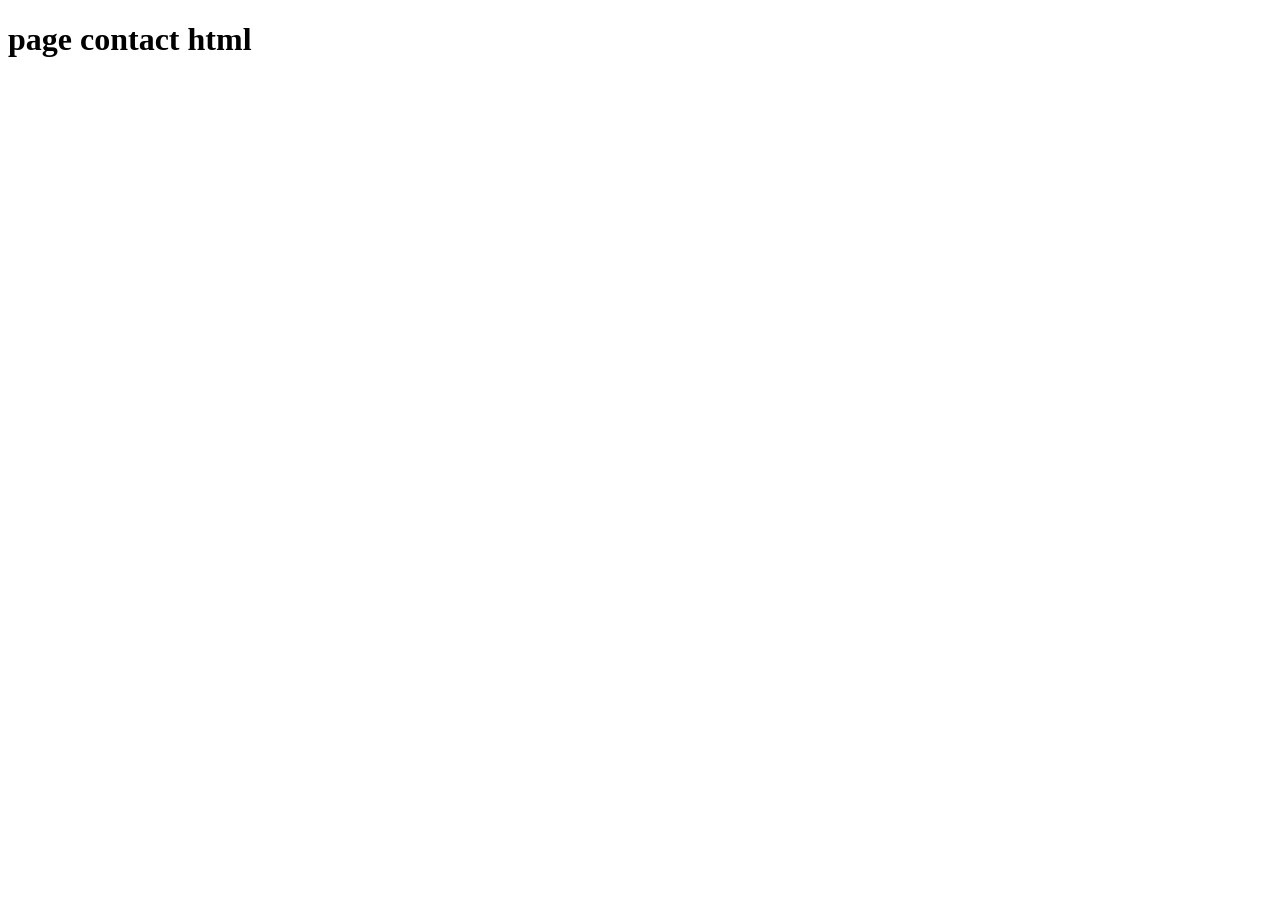
==== contact.html @ 5bdae427 "ajout la page contact.html" ====
<!DOCTYPE html>
<html lang="en">
<head>
    <meta charset="UTF-8">
    <meta name="viewport" content="width=device-width, initial-scale=1.0">
    <title>Document</title>
</head>
<body>
    <h1>page contact html</h1>
</body>
</html>
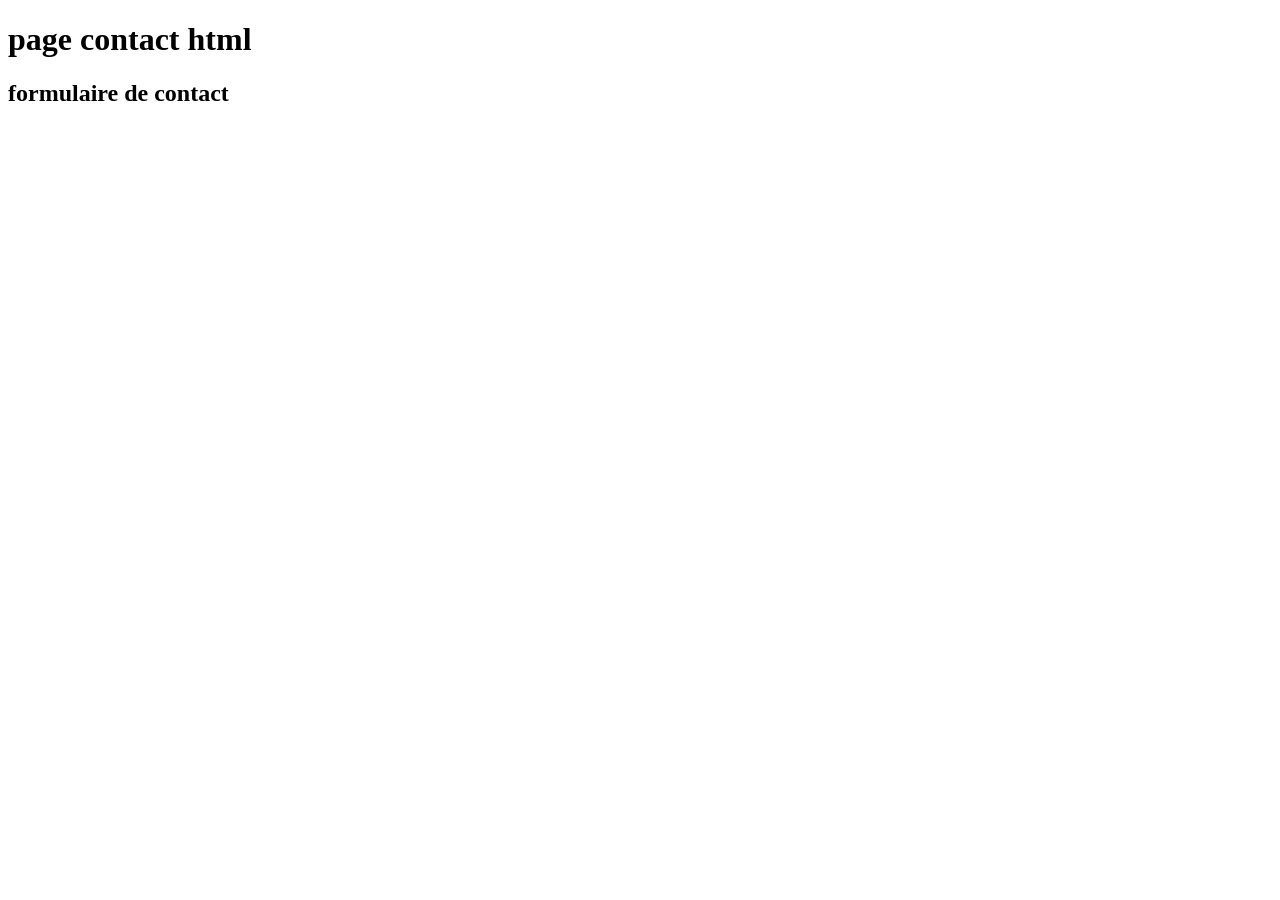
==== commit a418509f: "ajout un titre h2 a la page contact.html" ====
--- a/contact.html
+++ b/contact.html
@@ -7,5 +7,6 @@
 </head>
 <body>
     <h1>page contact html</h1>
+    <h2>formulaire de contact</h2>
 </body>
 </html>
